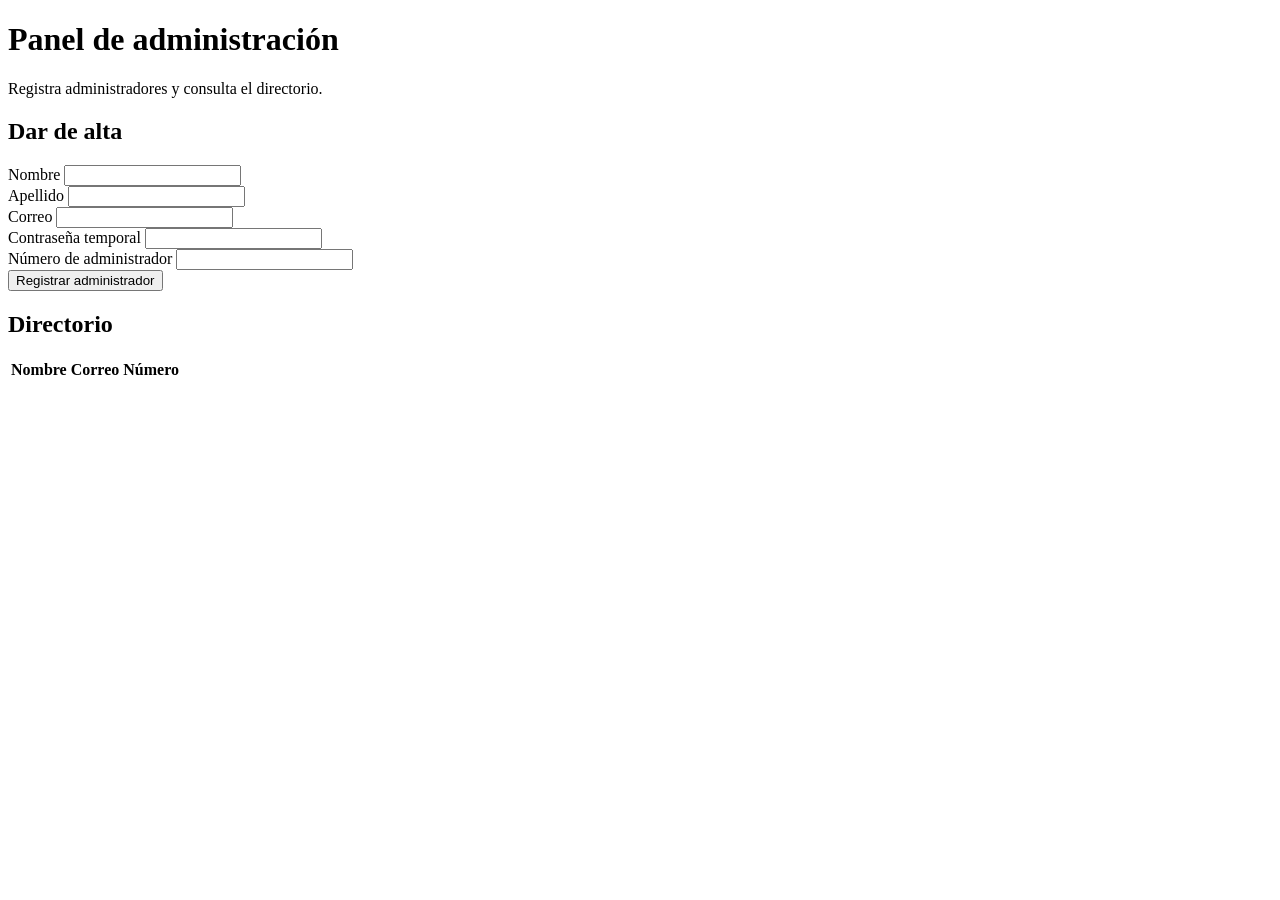
==== src/main/resources/templates/admin.html @ 2629c12a "Creacion de vistas" ====
<!DOCTYPE html>
<html lang="es" xmlns:th="http://www.thymeleaf.org">
<head>
    <meta charset="UTF-8">
    <meta name="viewport" content="width=device-width, initial-scale=1">
    <title>Administración | Incheky</title>
    <link rel="stylesheet" th:href="@{/css/incheky.css}">
    <link rel="icon" type="image/svg+xml" sizes="32x32" th:href="@{/img/favicon.svg}">
</head>
<body>
<header th:replace="~{fragments/layout :: header('admin')}"></header>
<main class="container section">
    <div class="section-head">
        <div><h1>Panel de administración</h1>
            <p class="muted">Registra administradores y consulta el directorio.</p></div>
    </div>
    <div class="notice" th:if="${mensaje}" th:text="${mensaje}"></div>
    <div class="notice error" th:if="${error}" th:text="${error}"></div>
    <div class="form-grid">
        <section class="panel"><h2>Dar de alta</h2>
            <form method="post" th:action="@{/administradores}" th:object="${administrador}">
                <div class="form-grid">
                    <div class="field">
                        <label for="nombre">Nombre</label>
                        <input id="nombre" th:field="*{nombre}">
                    </div>
                    <div class="field">
                        <label for="apellido">Apellido</label>
                        <input id="apellido" th:field="*{apellido}">
                    </div>
                </div>
                <div class="field">
                    <label for="email">Correo</label>
                    <input id="email" type="email" th:field="*{email}">
                </div>
                <div class="field">
                    <label for="password">Contraseña temporal</label>
                    <input id="password" type="password" th:field="*{contrasena}">
                </div>
                <div class="field">
                    <label for="numeroAdministrador">Número de administrador</label>
                    <input id="numeroAdministrador" type="number" th:field="*{numeroAdministrador}">
                </div>
                <input type="hidden" th:field="*{rol}" value="ADMINISTRADOR">
                <button class="btn" type="submit">Registrar administrador</button>
            </form>
        </section>
        <section class="panel"><h2>Directorio</h2>
            <div class="table-wrap">
                <table class="table">
                    <thead>
                    <tr>
                        <th>Nombre</th>
                        <th>Correo</th>
                        <th>Número</th>
                    </tr>
                    </thead>
                    <tbody>
                    <tr th:each="admin : ${administradores}">
                        <td th:text="${admin.nombre + ' ' + admin.apellido}"></td>
                        <td th:text="${admin.email}"></td>
                        <td th:text="${admin.numeroAdministrador}"></td>
                    </tr>
                    </tbody>
                </table>
            </div>
        </section>
    </div>
</main>
<footer th:replace="~{fragments/layout :: footer}"></footer>
</body>
</html>
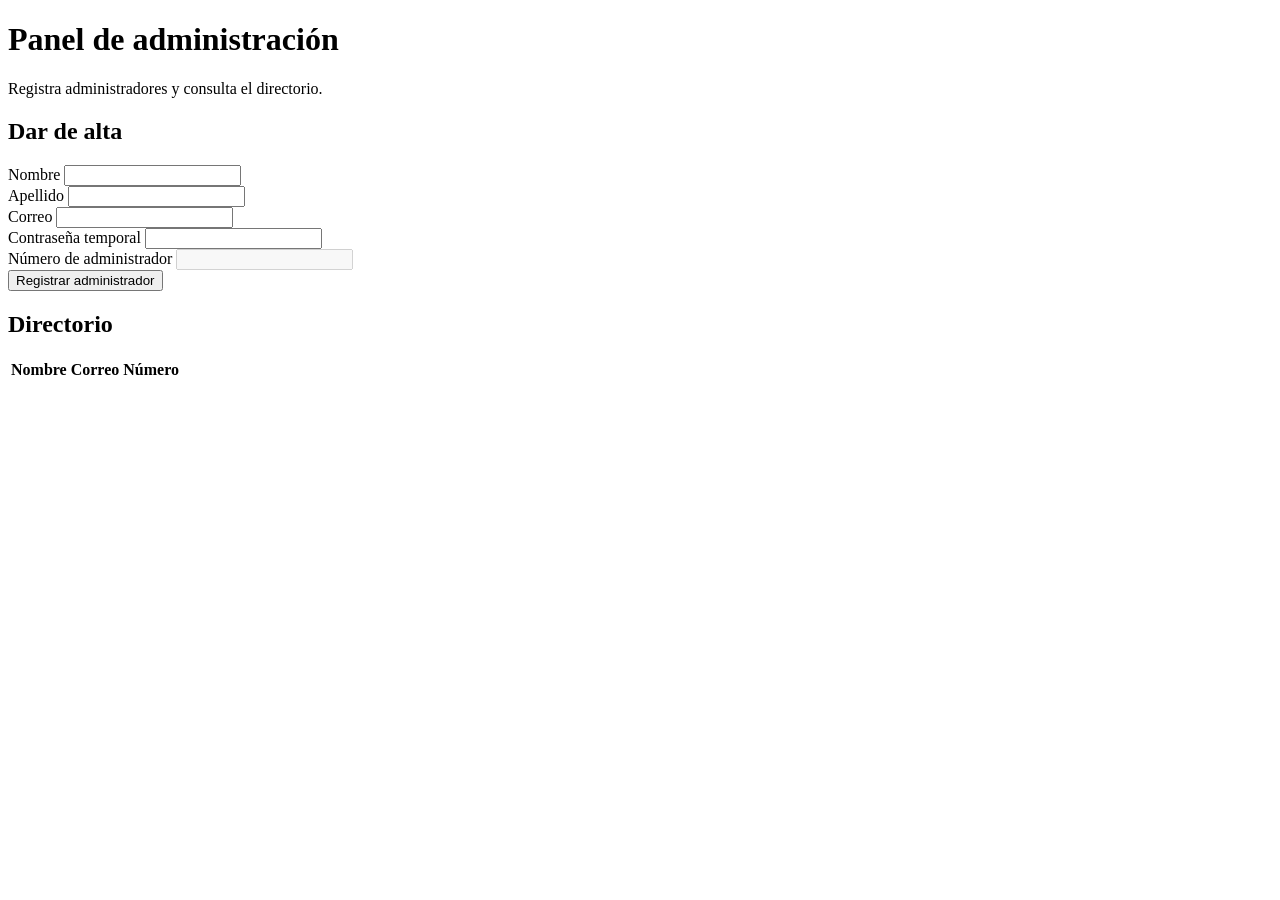
==== commit e3499b1f: "Cambio a pesos mexicanos, adicion de swagger ui, administradorNumero ahora es automatico. Correccion" ====
--- a/src/main/resources/templates/admin.html
+++ b/src/main/resources/templates/admin.html
@@ -11,8 +11,10 @@
 <header th:replace="~{fragments/layout :: header('admin')}"></header>
 <main class="container section">
     <div class="section-head">
-        <div><h1>Panel de administración</h1>
-            <p class="muted">Registra administradores y consulta el directorio.</p></div>
+        <div>
+            <h1>Panel de administración</h1>
+            <p class="muted">Registra administradores y consulta el directorio.</p>
+        </div>
     </div>
     <div class="notice" th:if="${mensaje}" th:text="${mensaje}"></div>
     <div class="notice error" th:if="${error}" th:text="${error}"></div>
@@ -23,25 +25,29 @@
                     <div class="field">
                         <label for="nombre">Nombre</label>
                         <input id="nombre" th:field="*{nombre}">
+                        <small class="notice error" th:if="${#fields.hasErrors('nombre')}" th:errors="*{nombre}"></small>
                     </div>
                     <div class="field">
                         <label for="apellido">Apellido</label>
                         <input id="apellido" th:field="*{apellido}">
+                        <small class="notice error" th:if="${#fields.hasErrors('apellido')}" th:errors="*{apellido}"></small>
                     </div>
                 </div>
                 <div class="field">
                     <label for="email">Correo</label>
                     <input id="email" type="email" th:field="*{email}">
+                    <small class="notice error" th:if="${#fields.hasErrors('email')}" th:errors="*{email}"></small>
                 </div>
                 <div class="field">
                     <label for="password">Contraseña temporal</label>
                     <input id="password" type="password" th:field="*{contrasena}">
+                    <small class="notice error" th:if="${#fields.hasErrors('contrasena')}" th:errors="*{contrasena}"></small>
                 </div>
                 <div class="field">
                     <label for="numeroAdministrador">Número de administrador</label>
-                    <input id="numeroAdministrador" type="number" th:field="*{numeroAdministrador}">
+                    <input id="numeroAdministrador" type="number" th:field="*{numeroAdministrador}" disabled>
                 </div>
-                <input type="hidden" th:field="*{rol}" value="ADMINISTRADOR">
+                <input type="hidden" name="rol" value="ADMINISTRADOR">
                 <button class="btn" type="submit">Registrar administrador</button>
             </form>
         </section>
